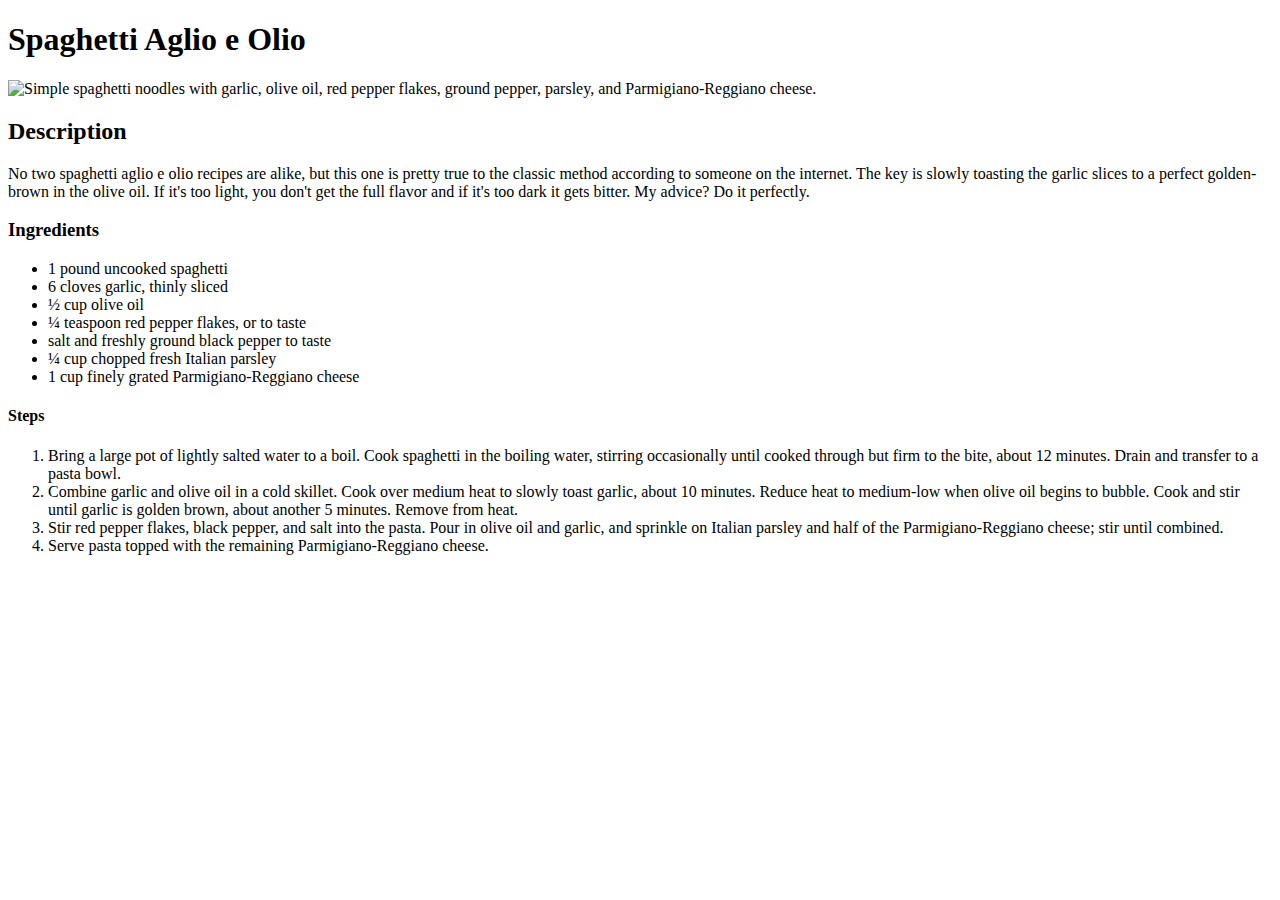
==== recipes/aglioeolio.html @ 6addaba8 "Update Spaghetti, Chicken Katsu, and Grilled cheese webpages" ====
<!DOCTYPE html>
<html lang="en">
  <head>
    <meta charset="utf-8">
    <title> Spaghetti Aglio e Olio </title>
  </head>

  <body>
    <h1> Spaghetti Aglio e Olio </h1>
        <img src="https://imagesvc.meredithcorp.io/v3/mm/image?url=https%3A%2F%2Fimages.media-allrecipes.com%2Fuserphotos%2F8962968.jpg&w=595&h=595&c=sc&poi=face&q=60" width="400" alt="Simple spaghetti noodles with garlic, olive oil, red pepper flakes, ground pepper, parsley, and Parmigiano-Reggiano cheese.">
    
    <h2>Description</h2>
        <p> No two spaghetti aglio e olio recipes are alike, but this one is pretty true to the classic method according to someone on the internet. The key is slowly toasting the garlic slices to a perfect golden-brown in the olive oil. If it's too light, you don't get the full flavor and if it's too dark it gets bitter. My advice? Do it perfectly.</p>

    <h3>Ingredients</h3>
      <ul>
          <li> 1 pound uncooked spaghetti </li>
          <li> 6 cloves garlic, thinly sliced </li>
          <li> ½ cup olive oil </li>
          <li> ¼ teaspoon red pepper flakes, or to taste </li>            
          <li> salt and freshly ground black pepper to taste </li>
          <li> ¼ cup chopped fresh Italian parsley </li>
          <li> 1 cup finely grated Parmigiano-Reggiano cheese </li>
      </ul>

    <h4> Steps </h4>
      <ol>
          <li> Bring a large pot of lightly salted water to a boil. Cook spaghetti in the boiling water, stirring occasionally until cooked through but firm to the bite, about 12 minutes. Drain and transfer to a pasta bowl. </li>
          <li> Combine garlic and olive oil in a cold skillet. Cook over medium heat to slowly toast garlic, about 10 minutes. Reduce heat to medium-low when olive oil begins to bubble. Cook and stir until garlic is golden brown, about another 5 minutes. Remove from heat. </li>
          <li> Stir red pepper flakes, black pepper, and salt into the pasta. Pour in olive oil and garlic, and sprinkle on Italian parsley and half of the Parmigiano-Reggiano cheese; stir until combined. </li>
          <li> Serve pasta topped with the remaining Parmigiano-Reggiano cheese. </li>
      </ol>


  </body>
</html>
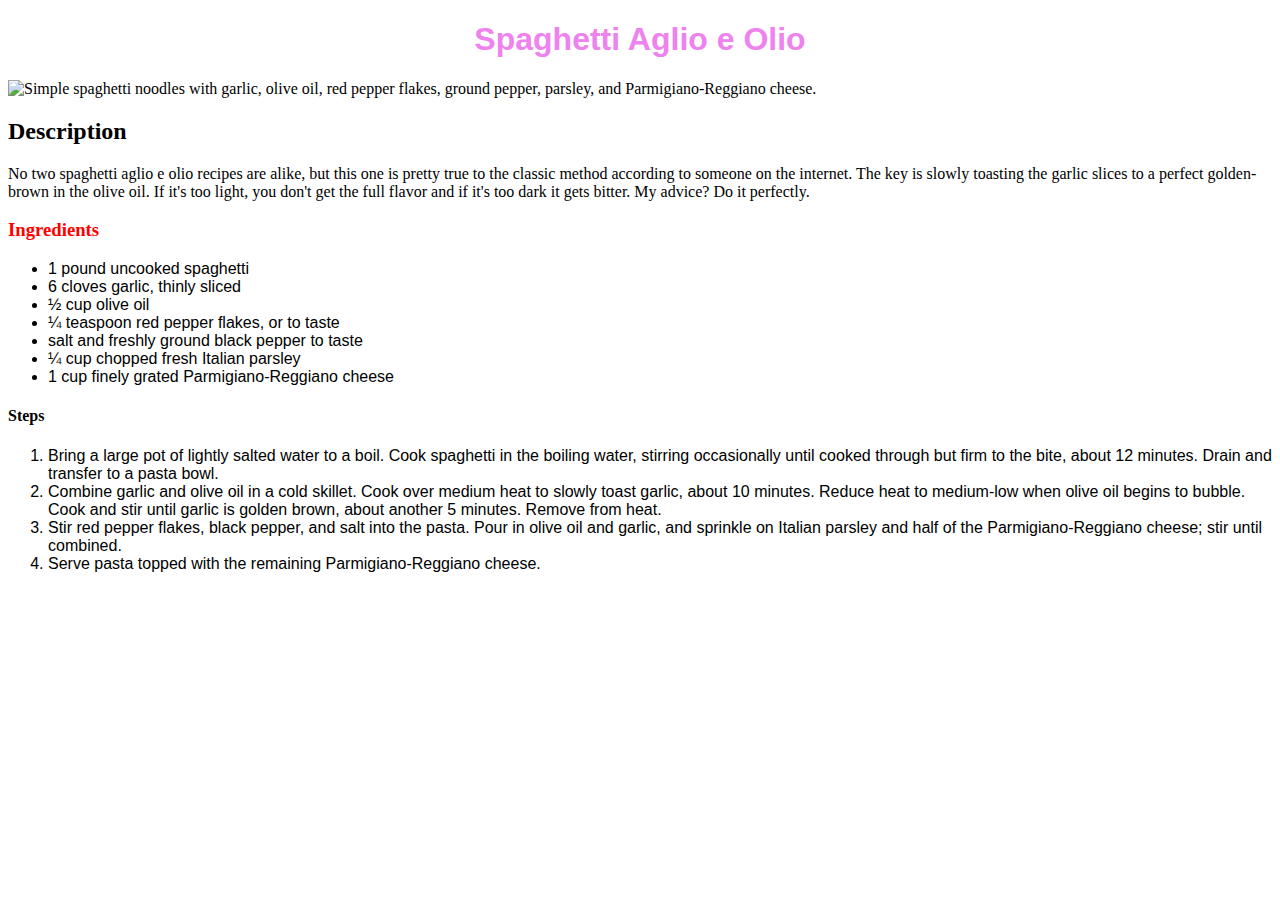
==== commit a6d00649: "Update odin-recipe styles" ====
--- a/recipes/aglioeolio.html
+++ b/recipes/aglioeolio.html
@@ -3,6 +3,7 @@
   <head>
     <meta charset="utf-8">
     <title> Spaghetti Aglio e Olio </title>
+    <link rel="stylesheet" href="/css/style.css"
   </head>
 
   <body>
--- a/css/style.css
+++ b/css/style.css
@@ -0,0 +1,20 @@
+h1 {
+    text-align: center;
+    color: violet;
+}
+
+h1, li {
+    font-family: sans-serif, Helvetica, "Times New Roman";
+}
+
+#aglio {
+    background-color: red;
+}
+
+.recipes {
+    font-size: 18px;
+}
+
+h3 {
+    color: red;
+}